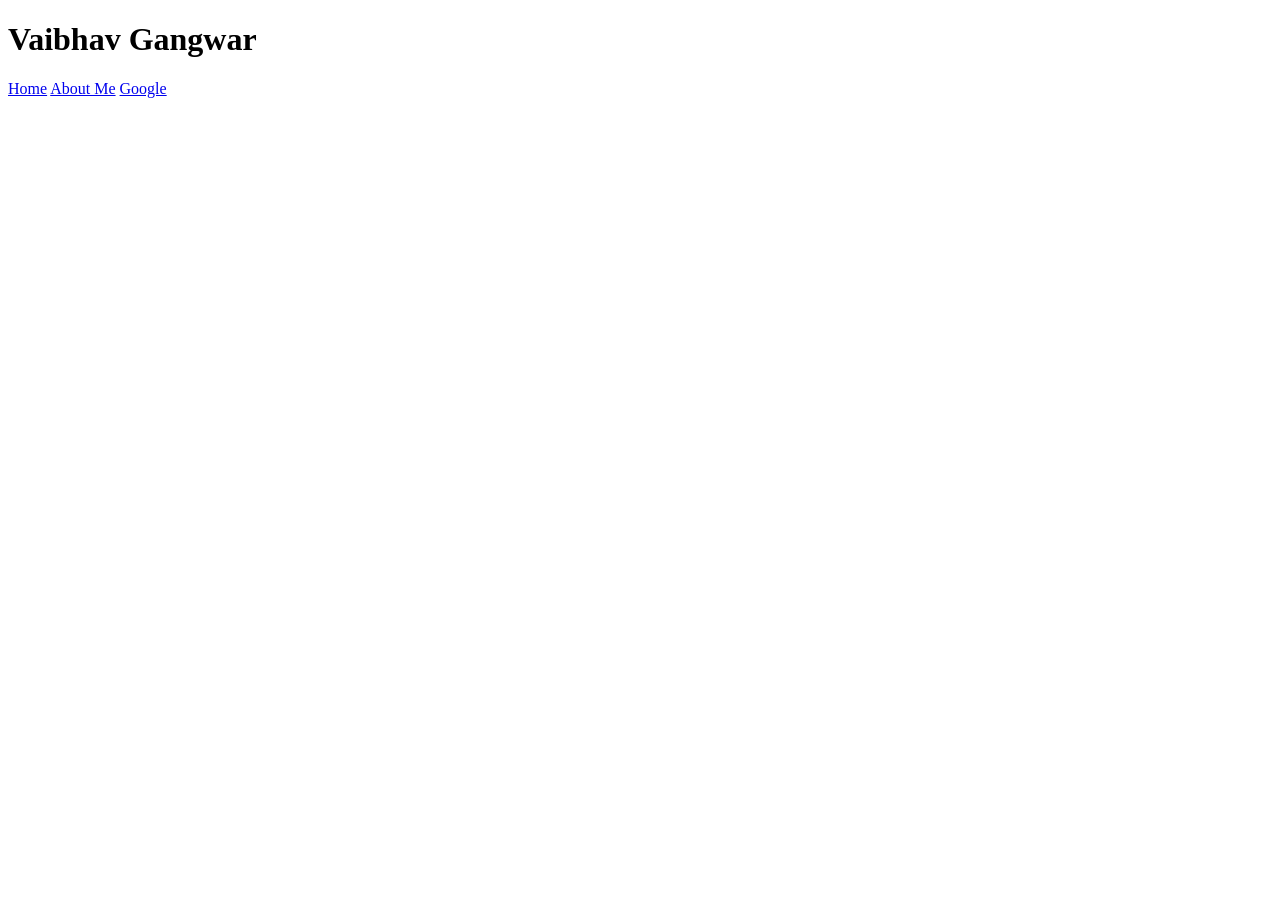
==== Week3/index.html @ e64347ae "3.1" ====
<!DOCTYPE html>
<html lang="en">
<head>
    <meta charset="UTF-8">
    <title>My Portfolio</title>
</head>
<body>

    <h1>Vaibhav Gangwar</h1>

    <nav>
        <a href="index.html">Home</a>
        <a href="about.html">About Me</a>
        <a href="https://www.google.com" target="_blank">Google</a>
    </nav>

</body>
</html>
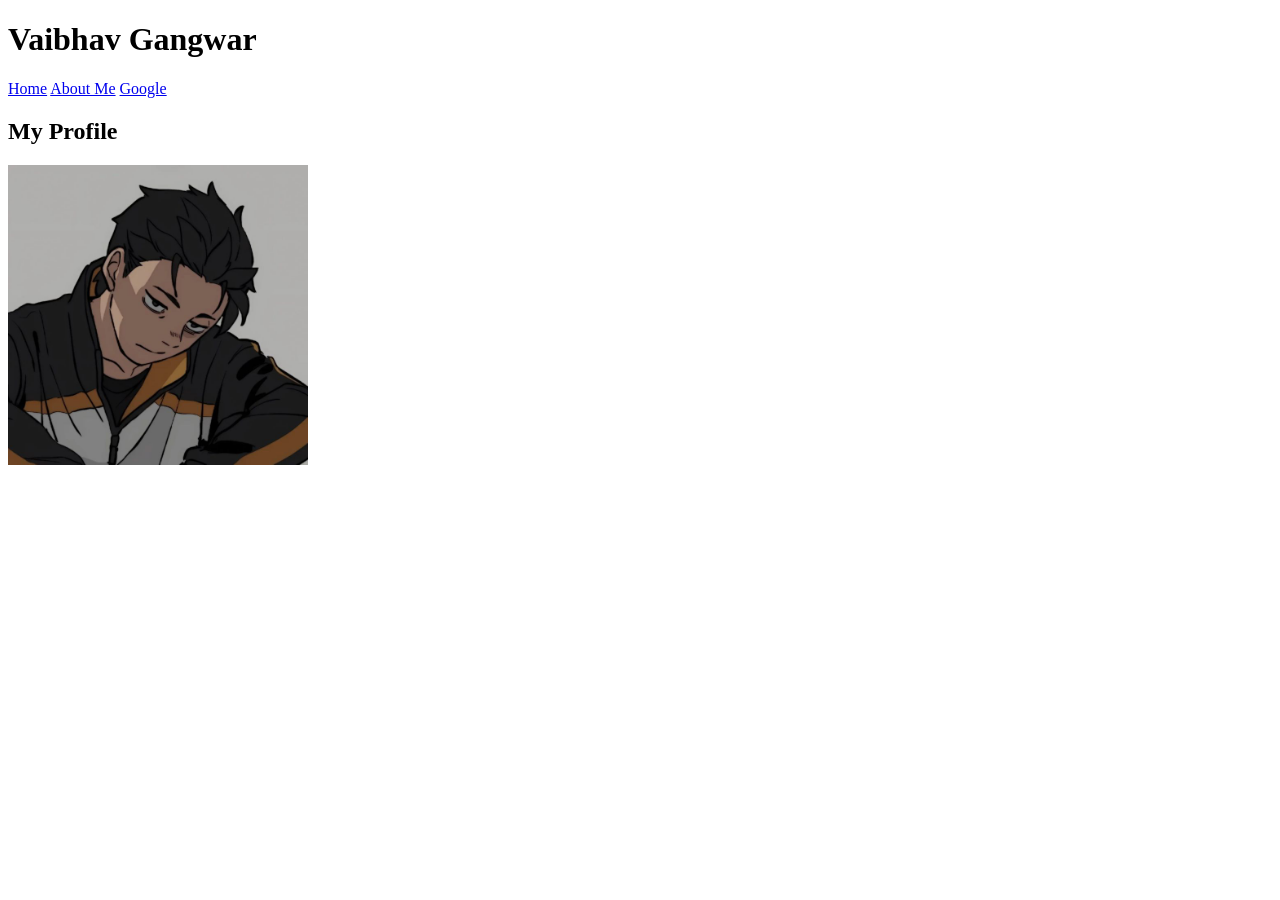
==== commit 8565bdcf: "3.2" ====
--- a/Week3/index.html
+++ b/Week3/index.html
@@ -15,5 +15,11 @@
         <a href="https://www.google.com" target="_blank">Google</a>
     </nav>
 
+    <h2>My Profile</h2>
+
+    <img src="subaru.jpg"
+         alt="profile pic hasnt been loaded"
+         width="300">
+
 </body>
 </html>
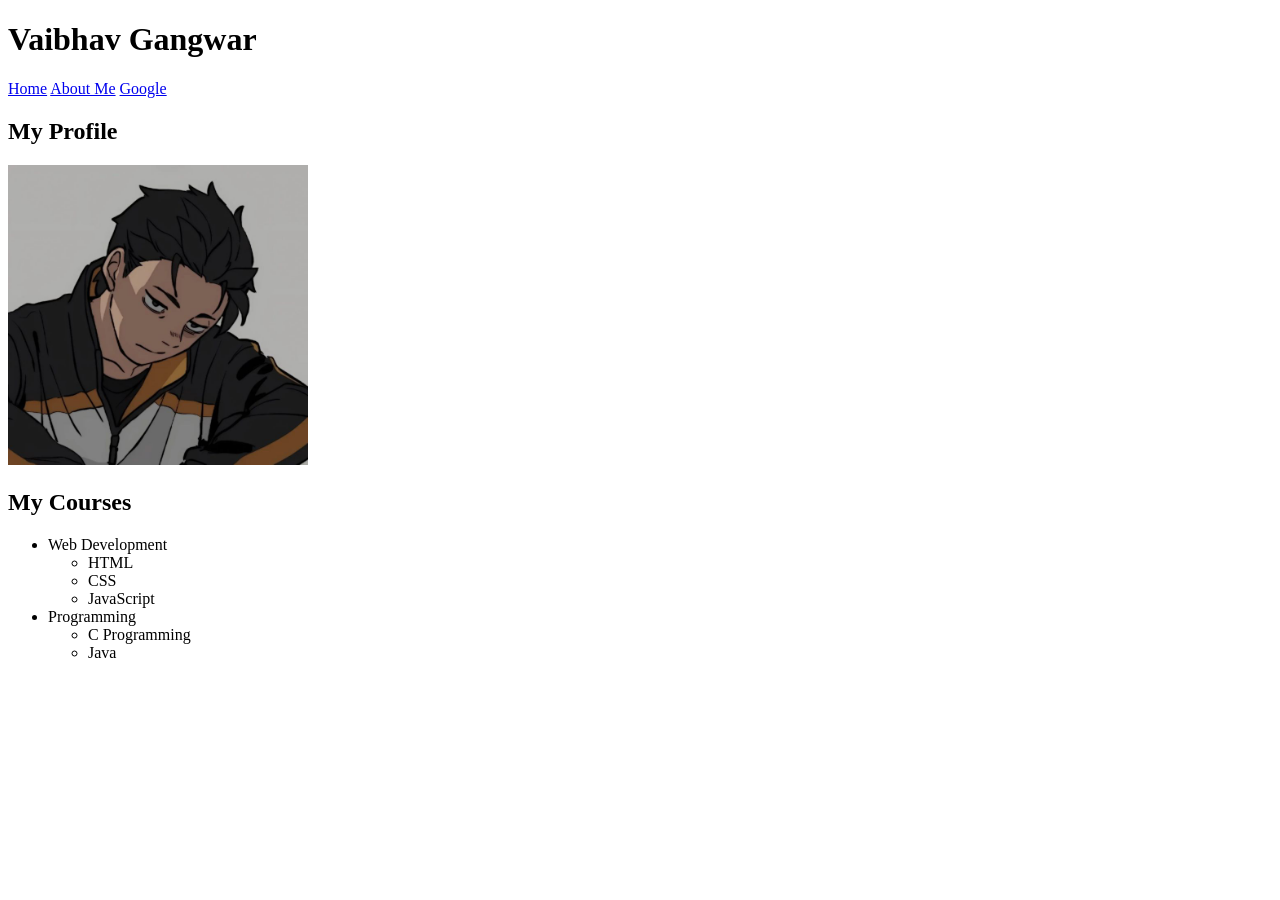
==== commit 5da3ea9a: "3.3" ====
--- a/Week3/index.html
+++ b/Week3/index.html
@@ -21,5 +21,22 @@
          alt="profile pic hasnt been loaded"
          width="300">
 
+    <h2>My Courses</h2>
+    <ul>
+        <li>Web Development
+            <ul>
+                <li>HTML</li>
+                <li>CSS</li>
+                <li>JavaScript</li>
+            </ul>
+        </li>
+        <li>Programming
+            <ul>
+                <li>C Programming</li>
+                <li>Java</li>
+            </ul>
+        </li>
+    </ul>
+
 </body>
 </html>
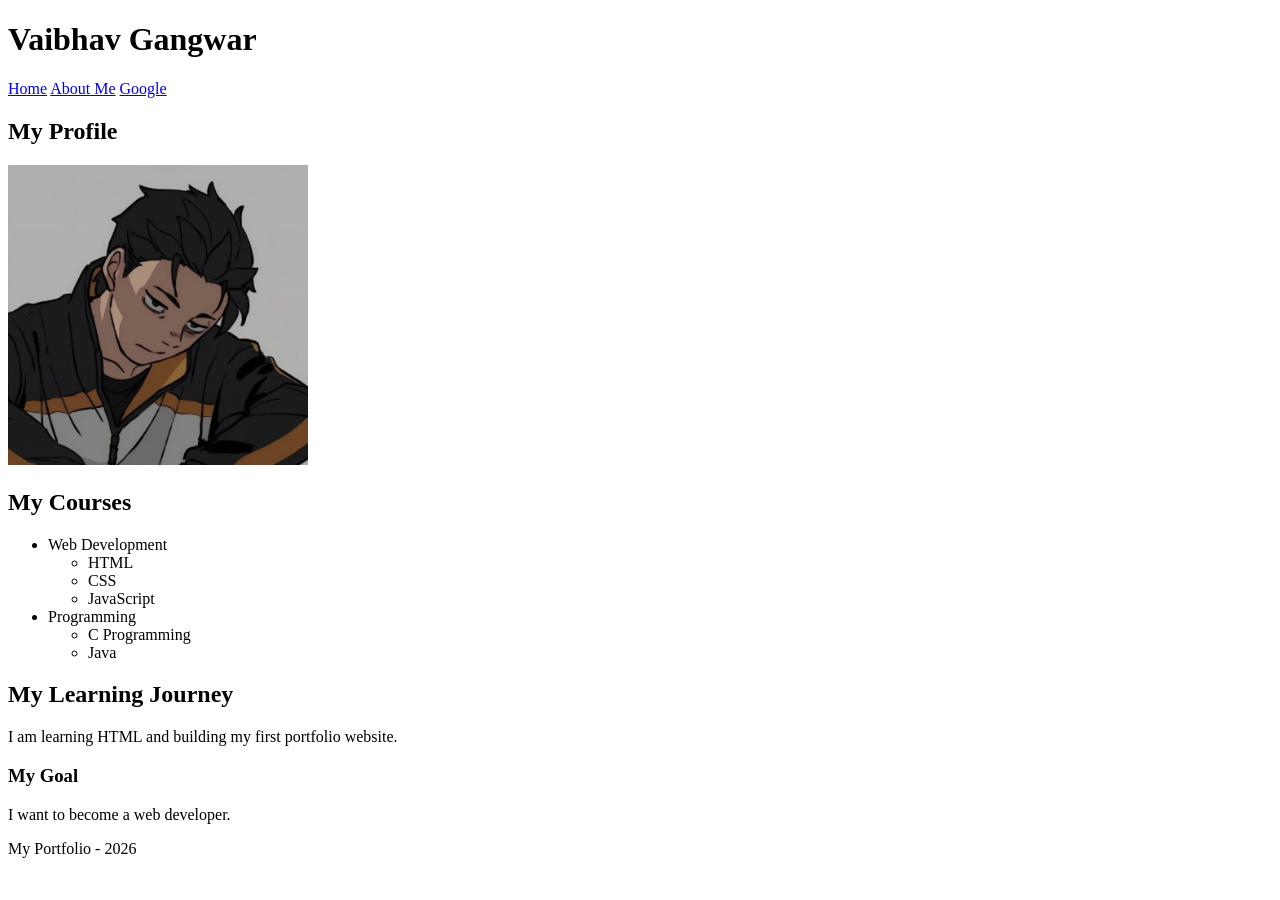
==== commit 1dc51c53: "3.4" ====
--- a/Week3/index.html
+++ b/Week3/index.html
@@ -7,36 +7,58 @@
 </head>
 <body>
 
-    <h1>Vaibhav Gangwar</h1>
+    <header>
+        <h1>Vaibhav Gangwar</h1>
 
-    <nav>
-        <a href="index.html">Home</a>
-        <a href="about.html">About Me</a>
-        <a href="https://www.google.com" target="_blank">Google</a>
-    </nav>
+        <nav>
+            <a href="index.html">Home</a>
+            <a href="about.html">About Me</a>
+            <a href="https://www.google.com" target="_blank">Google</a>
+        </nav>
+    </header>
 
-    <h2>My Profile</h2>
+    <main>
+        <section>
+            <h2>My Profile</h2>
 
-    <img src="subaru.jpg"
-         alt="profile pic hasnt been loaded"
-         width="300">
+            <img src="subaru.jpg"
+                 alt="profile pic hasnt been loaded"
+                 width="300">
+        </section>
 
-    <h2>My Courses</h2>
-    <ul>
-        <li>Web Development
+        <section>
+            <h2>My Courses</h2>
             <ul>
-                <li>HTML</li>
-                <li>CSS</li>
-                <li>JavaScript</li>
+                <li>Web Development
+                    <ul>
+                        <li>HTML</li>
+                        <li>CSS</li>
+                        <li>JavaScript</li>
+                    </ul>
+                </li>
+                <li>Programming
+                    <ul>
+                        <li>C Programming</li>
+                        <li>Java</li>
+                    </ul>
+                </li>
             </ul>
-        </li>
-        <li>Programming
-            <ul>
-                <li>C Programming</li>
-                <li>Java</li>
-            </ul>
-        </li>
-    </ul>
+        </section>
+
+        <article>
+            <h2>My Learning Journey</h2>
+            <p>I am learning HTML and building my first portfolio website.</p>
+        </article>
+
+        <aside>
+            <h3>My Goal</h3>
+            <p>I want to become a web developer.</p>
+        </aside>
+    </main>
+
+    <footer>
+        <p>My Portfolio - 2026</p>
+    </footer>
 
 </body>
 </html>
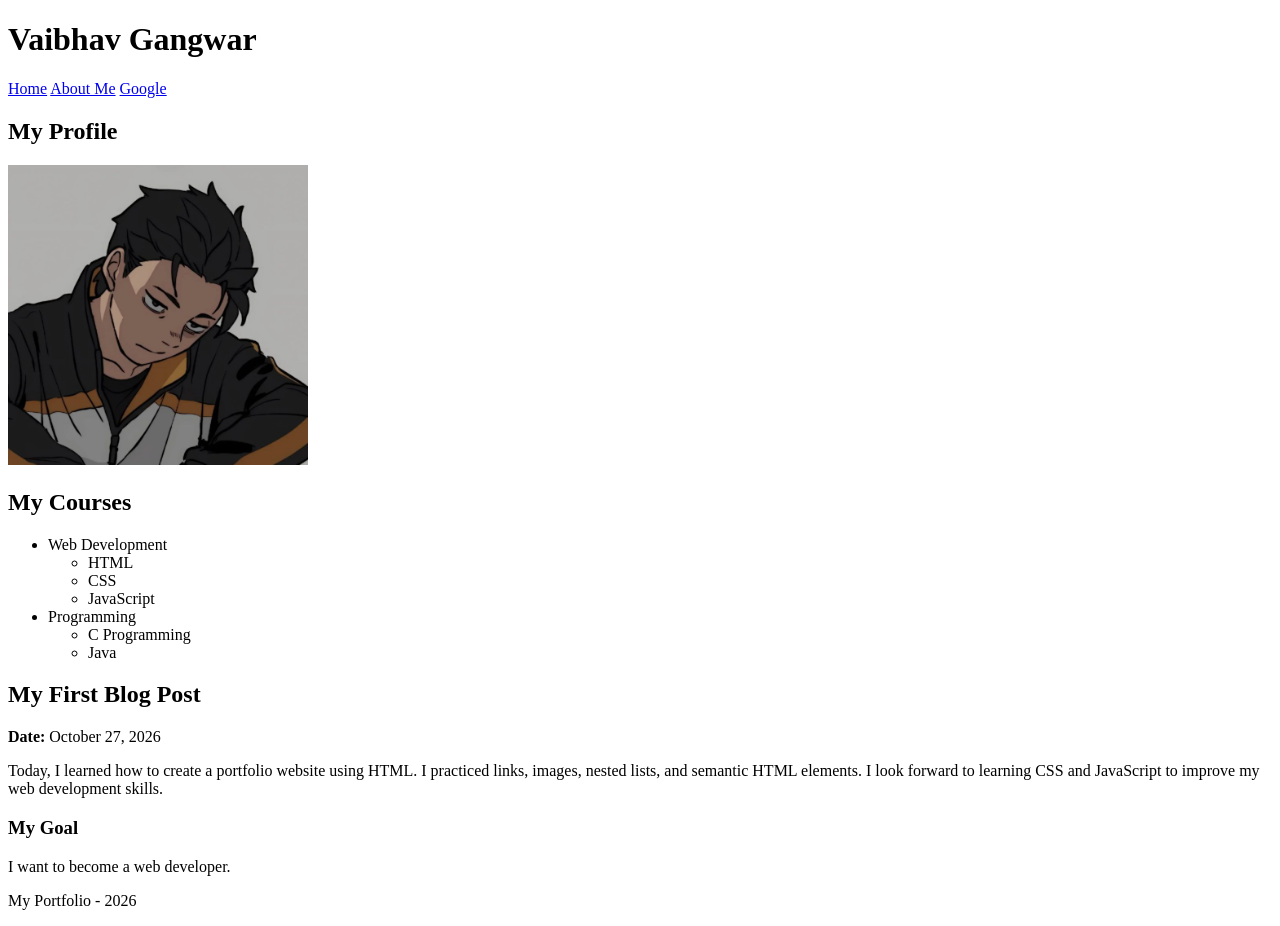
==== commit 8c7b2666: "3.5" ====
--- a/Week3/index.html
+++ b/Week3/index.html
@@ -46,8 +46,15 @@
         </section>
 
         <article>
-            <h2>My Learning Journey</h2>
-            <p>I am learning HTML and building my first portfolio website.</p>
+            <h2>My First Blog Post</h2>
+            <p><strong>Date:</strong> October 27, 2026</p>
+
+            <p>
+                Today, I learned how to create a portfolio website
+                using HTML. I practiced links, images, nested lists,
+                and semantic HTML elements. I look forward to learning
+                CSS and JavaScript to improve my web development skills.
+            </p>
         </article>
 
         <aside>
